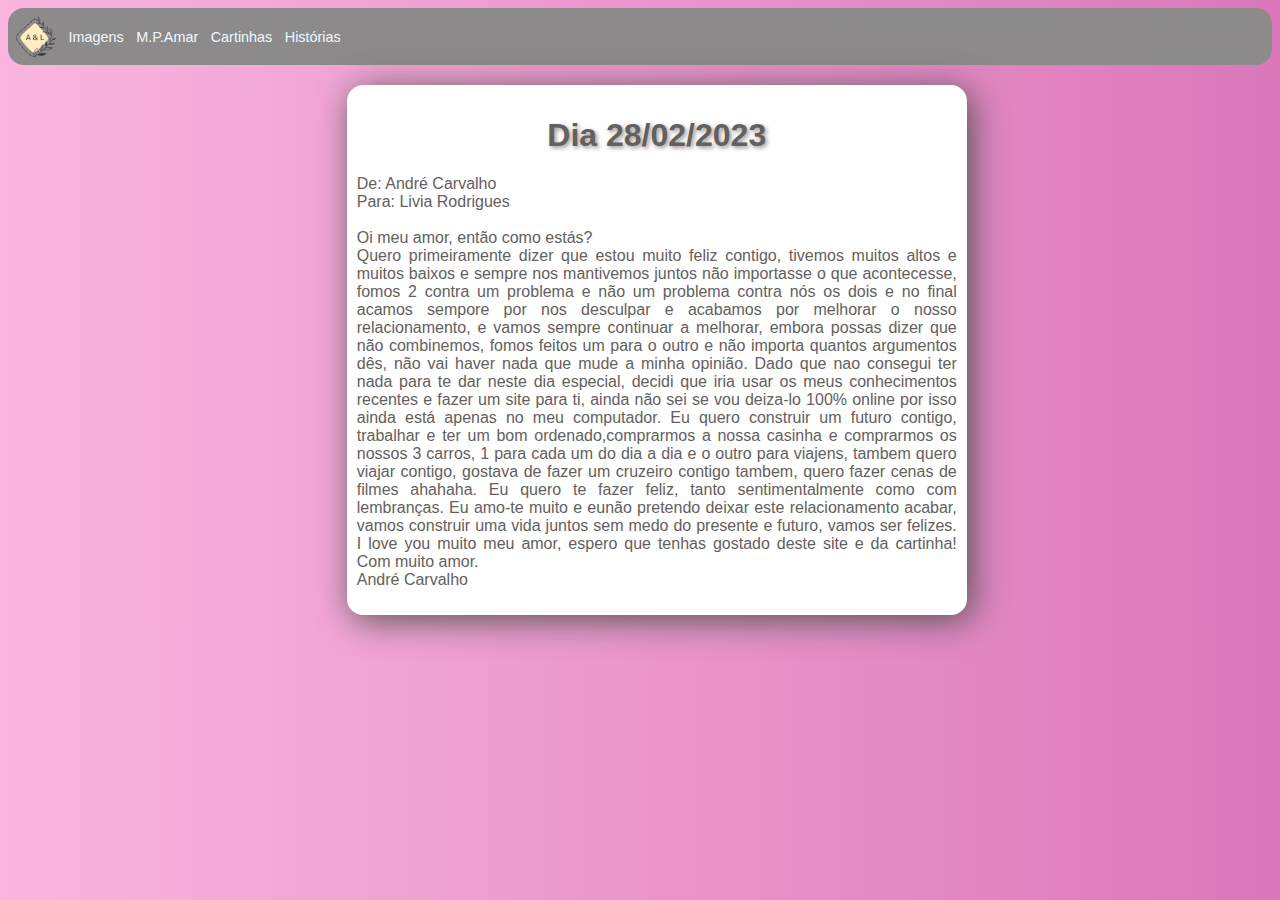
==== p_cartas/c1.html @ 253d8e53 "." ====
<!DOCTYPE html>
<html lang="pt-pt">
<head>
    <meta charset="UTF-8">
    <meta http-equiv="X-UA-Compatible" content="IE=edge">
    <meta name="viewport" content="width=device-width, initial-scale=1.0">
    <title>Document</title>
    <link rel="shortcut icon" href="../Logos/logo.png" type="image/x-icon">
    <link rel="stylesheet" href="../app.css">
</head>
<body>
    <nav class="navbar"><a href="../index.html"><img id="logo" src="../Logos/logo.png" alt="png"></a><a class="link_nav" href="../p_imagens/npag.html">Imagens</a><a class="link_nav" href="../p_motivos/mpag.html">M.P.Amar</a><a class="link_nav" href="../p_cartas/p_carta.html">Cartinhas</a><a class="link_nav" href="../p_hists/p_carta.html">Histórias</a></nav>
    <div class="texto">
        <div>
            <h1>Dia 28/02/2023</h1>
            <p>De: André Carvalho<br>Para: Livia Rodrigues<br><br>Oi meu amor, então como estás?<br>Quero primeiramente dizer
                que estou muito feliz contigo, tivemos muitos altos e muitos baixos e sempre nos mantivemos juntos não importasse o que acontecesse, fomos 2 contra um problema
                e não um problema contra nós os dois e no final acamos sempore por nos desculpar e acabamos por melhorar o nosso relacionamento, e vamos sempre
                continuar a melhorar, embora possas dizer que não combinemos, fomos feitos um para o outro e não importa quantos argumentos 
                dês, não vai haver nada que mude a minha opinião.
                Dado que nao consegui ter nada para te dar neste dia especial, decidi que iria usar os meus conhecimentos recentes e fazer um site para ti, 
                ainda não sei se vou deiza-lo 100% online por isso ainda está apenas no meu computador.
                Eu quero construir um futuro contigo, trabalhar e ter um bom ordenado,comprarmos a nossa casinha e comprarmos os nossos 3 carros, 1 para cada um do dia a dia e o outro para viajens, tambem quero viajar contigo, gostava de fazer um cruzeiro contigo tambem, quero fazer cenas de filmes ahahaha.
                Eu quero te fazer feliz, tanto sentimentalmente como com lembranças.
                Eu amo-te muito e eunão pretendo deixar este relacionamento acabar, vamos construir uma vida juntos sem medo do presente e futuro, vamos ser felizes.
                I love you muito meu amor, espero que tenhas gostado deste site e da cartinha!
                <span id="carta_fim">Com muito amor. <br>André Carvalho</span></p>
            </div>
        </div>
</body>
</html>
---- app.css ----
*{
    font-family: 'Genos', sans-serif;

}
body{
    background-image: linear-gradient(to right,#fab5df,#da78b9);
}
p{
    text-align: justify;
    font-size: 1em;
}
.npag{
    background-color: white;
    width: auto;
    padding: 10px;
    margin-top: 20px;
    margin-right: 3cm;
    margin-left: 3cm;
    color: rgb(99, 96, 93);
    box-shadow: 5px 5px 35px rgb(85, 84, 84);
    border-radius: 3em;
}
.texto{
    background-color: white;
    width: 600px;
    padding: 10px;
    margin-top: 20px;
    margin-left: 26.8%;
    color: rgb(99, 96, 93);
    box-shadow: 5px 5px 35px rgb(85, 84, 84);
    border-radius: 1em;
}
h1{
    text-align: center;
    text-shadow: 2px 2px 4px #9b9494;
}
h2{
    margin-top: 5%;
    font-size: 21px;
}

nav{
    padding: 8px;
    display: flex;
    margin: auto;
    align-items: center;
    max-width: auto;
    background-color: rgb(141, 138, 139);
    border-radius: 1rem;
}
#logo{
    width: 40px;
    margin-top: 1px;
    margin-bottom: -4px;
}
.link_nav{
    font-size: 90%;
    margin-left: 1%;
    text-decoration: none;
    color: aliceblue;
}
#ft1{
    width: 250px;
}
#ft6{
    width: 400px;
}
#ft2{
    width: 300px;
}
#ft3{
    width: 256px;
}
#t1{
    font-size: large;
}
#love{
    color: red;
}
#heart{
    color: rgba(0, 0, 0, 0.767);
}
#carta_fim{
    text-align: right;
}
#button{
    border-radius: 1em;
    color: #bd2f84;
    background-color: #64646470;
}
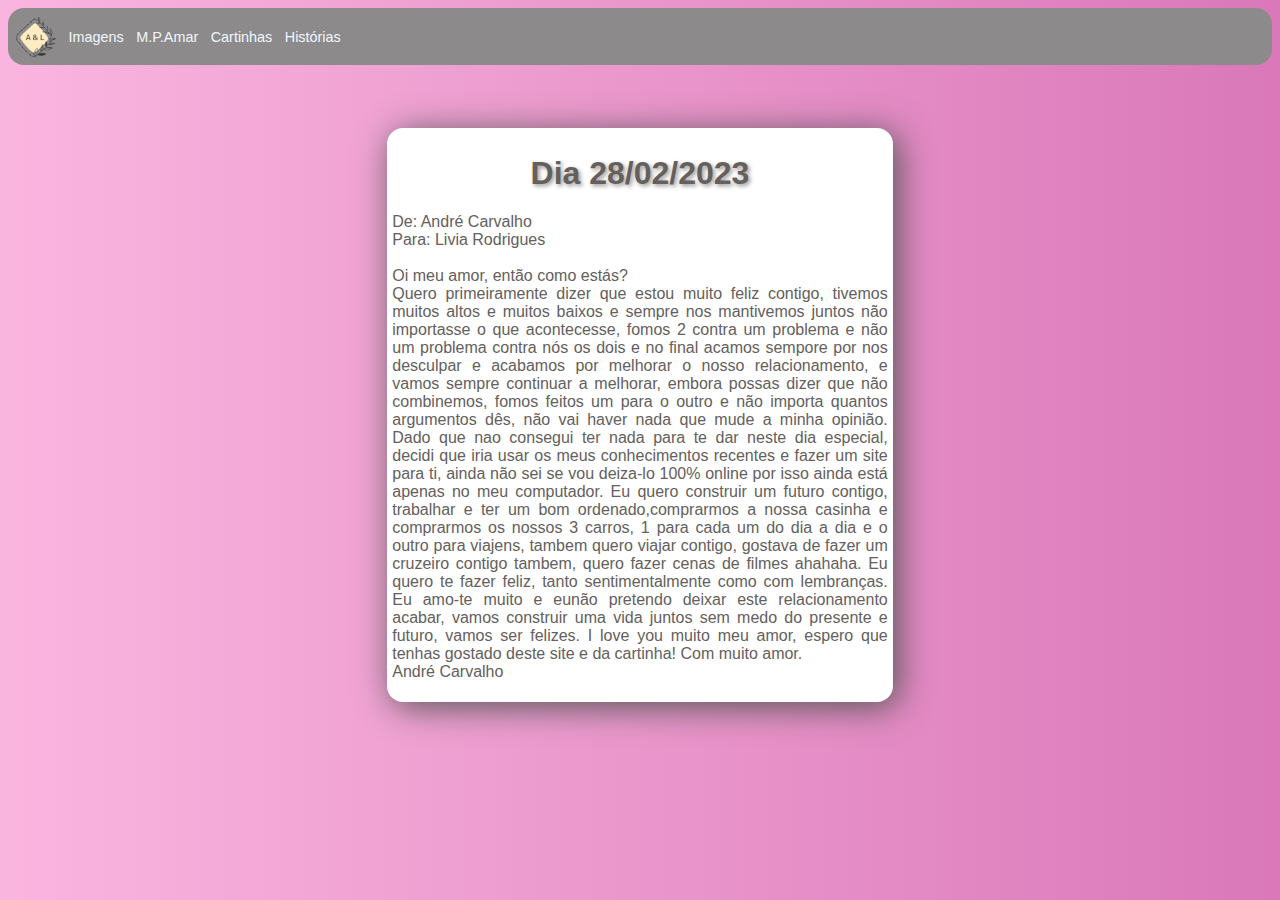
==== commit 728afc43: "-" ====
--- a/p_cartas/c1.html
+++ b/p_cartas/c1.html
@@ -10,8 +10,8 @@
 </head>
 <body>
     <nav class="navbar"><a href="../index.html"><img id="logo" src="../Logos/logo.png" alt="png"></a><a class="link_nav" href="../p_imagens/npag.html">Imagens</a><a class="link_nav" href="../p_motivos/mpag.html">M.P.Amar</a><a class="link_nav" href="../p_cartas/p_carta.html">Cartinhas</a><a class="link_nav" href="../p_hists/p_carta.html">Histórias</a></nav>
-    <div class="texto">
-        <div>
+    <div class="TextBox">
+        <div class="texto">
             <h1>Dia 28/02/2023</h1>
             <p>De: André Carvalho<br>Para: Livia Rodrigues<br><br>Oi meu amor, então como estás?<br>Quero primeiramente dizer
                 que estou muito feliz contigo, tivemos muitos altos e muitos baixos e sempre nos mantivemos juntos não importasse o que acontecesse, fomos 2 contra um problema
--- a/app.css
+++ b/app.css
@@ -11,24 +11,32 @@
 }
 .npag{
     background-color: white;
-    width: auto;
-    padding: 10px;
-    margin-top: 20px;
-    margin-right: 3cm;
-    margin-left: 3cm;
+    width: fit-content;
+    height: fit-content;
+    padding: 1%;
+    margin-top: 2%;
+    margin-right: 15%;
+    margin-left: 15%;
     color: rgb(99, 96, 93);
     box-shadow: 5px 5px 35px rgb(85, 84, 84);
     border-radius: 3em;
 }
 .texto{
+    color: rgb(99, 96, 93);
+    padding: 1%;
+}
+.TextBox{
+    margin-top: 5%;
     background-color: white;
-    width: 600px;
-    padding: 10px;
-    margin-top: 20px;
-    margin-left: 26.8%;
-    color: rgb(99, 96, 93);
+    width: 40%;
+    align-items: center;
+    margin-left: 30%;
     box-shadow: 5px 5px 35px rgb(85, 84, 84);
     border-radius: 1em;
+}
+.fotos{
+    padding: 2%;
+    margin-left: 15%;
 }
 h1{
     text-align: center;
@@ -60,16 +68,16 @@
     color: aliceblue;
 }
 #ft1{
-    width: 250px;
+    width: 20%;
 }
 #ft6{
-    width: 400px;
+    width: 20%;
 }
 #ft2{
-    width: 300px;
+    width: 20%;
 }
 #ft3{
-    width: 256px;
+    width: 20%;
 }
 #t1{
     font-size: large;
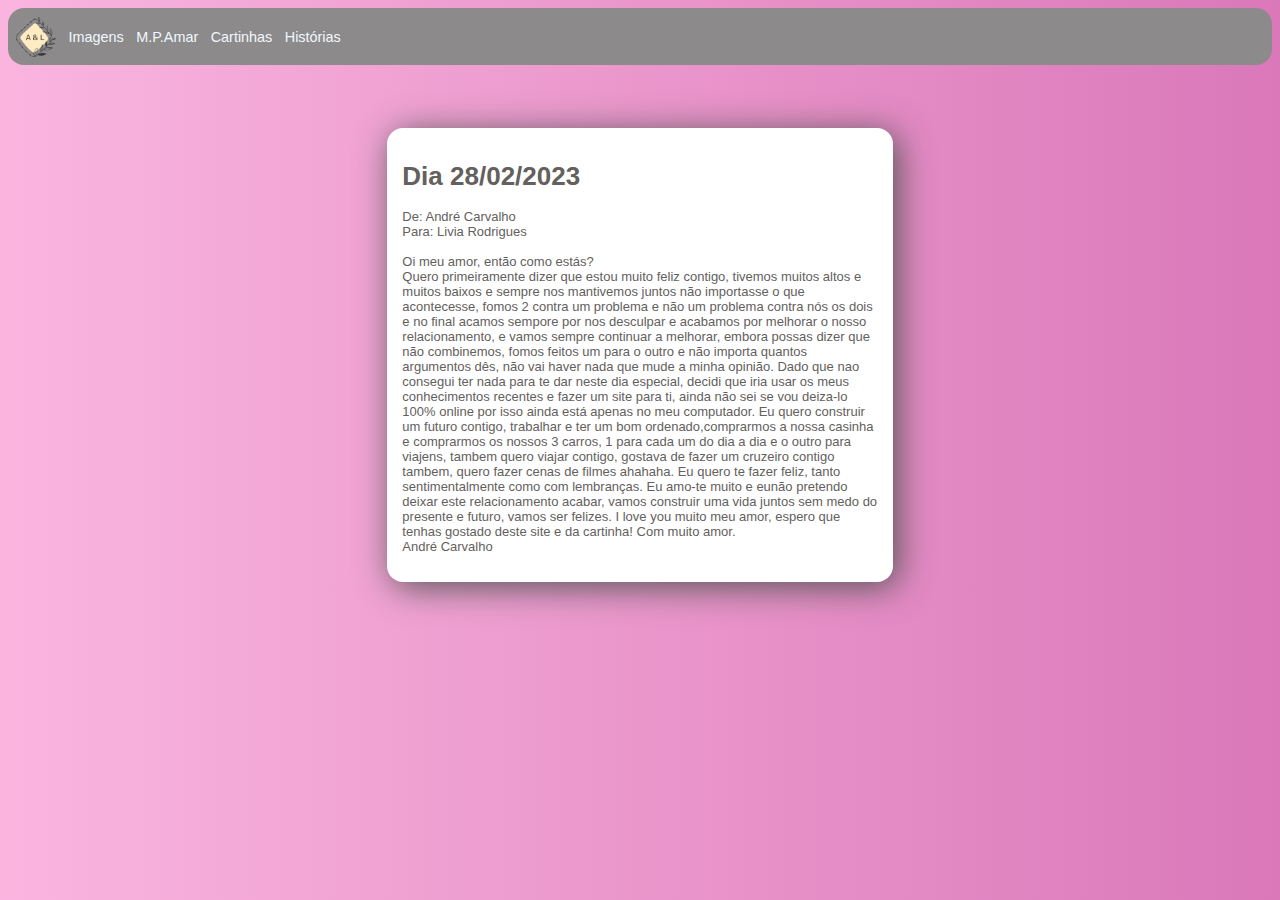
==== commit a6aed31f: "...." ====
--- a/p_cartas/c1.html
+++ b/p_cartas/c1.html
@@ -6,7 +6,7 @@
     <meta name="viewport" content="width=device-width, initial-scale=1.0">
     <title>Document</title>
     <link rel="shortcut icon" href="../Logos/logo.png" type="image/x-icon">
-    <link rel="stylesheet" href="../app.css">
+    <link rel="stylesheet" href="P_CARTA.CSS">
 </head>
 <body>
     <nav class="navbar"><a href="../index.html"><img id="logo" src="../Logos/logo.png" alt="png"></a><a class="link_nav" href="../p_imagens/npag.html">Imagens</a><a class="link_nav" href="../p_motivos/mpag.html">M.P.Amar</a><a class="link_nav" href="../p_cartas/p_carta.html">Cartinhas</a><a class="link_nav" href="../p_hists/p_carta.html">Histórias</a></nav>
--- a/p_cartas/P_CARTA.CSS
+++ b/p_cartas/P_CARTA.CSS
@@ -0,0 +1,42 @@
+*{
+    font-family: 'Genos', sans-serif;
+
+}
+body{
+    background-image: linear-gradient(to right,#fab5df,#da78b9);
+}
+nav{
+    padding: 8px;
+    display: flex;
+    margin: auto;
+    align-items: center;
+    max-width: auto;
+    background-color: rgb(141, 138, 139);
+    border-radius: 1rem;
+}
+#logo{
+    width: 40px;
+    margin-top: 1px;
+    margin-bottom: -4px;
+}
+.link_nav{
+    font-size: 90%;
+    margin-left: 1%;
+    text-decoration: none;
+    color: aliceblue;
+}
+.texto{
+    color: rgb(99, 96, 93);
+    padding: 3%;
+    width: fit-content;
+    font-size: small;
+}
+.TextBox{
+    margin-left: 30%;
+    margin-top: 5%;
+    background-color: white;
+    width: 40%;
+    height: 30%;
+    box-shadow: 5px 5px 35px rgb(85, 84, 84);
+    border-radius: 1em;
+}